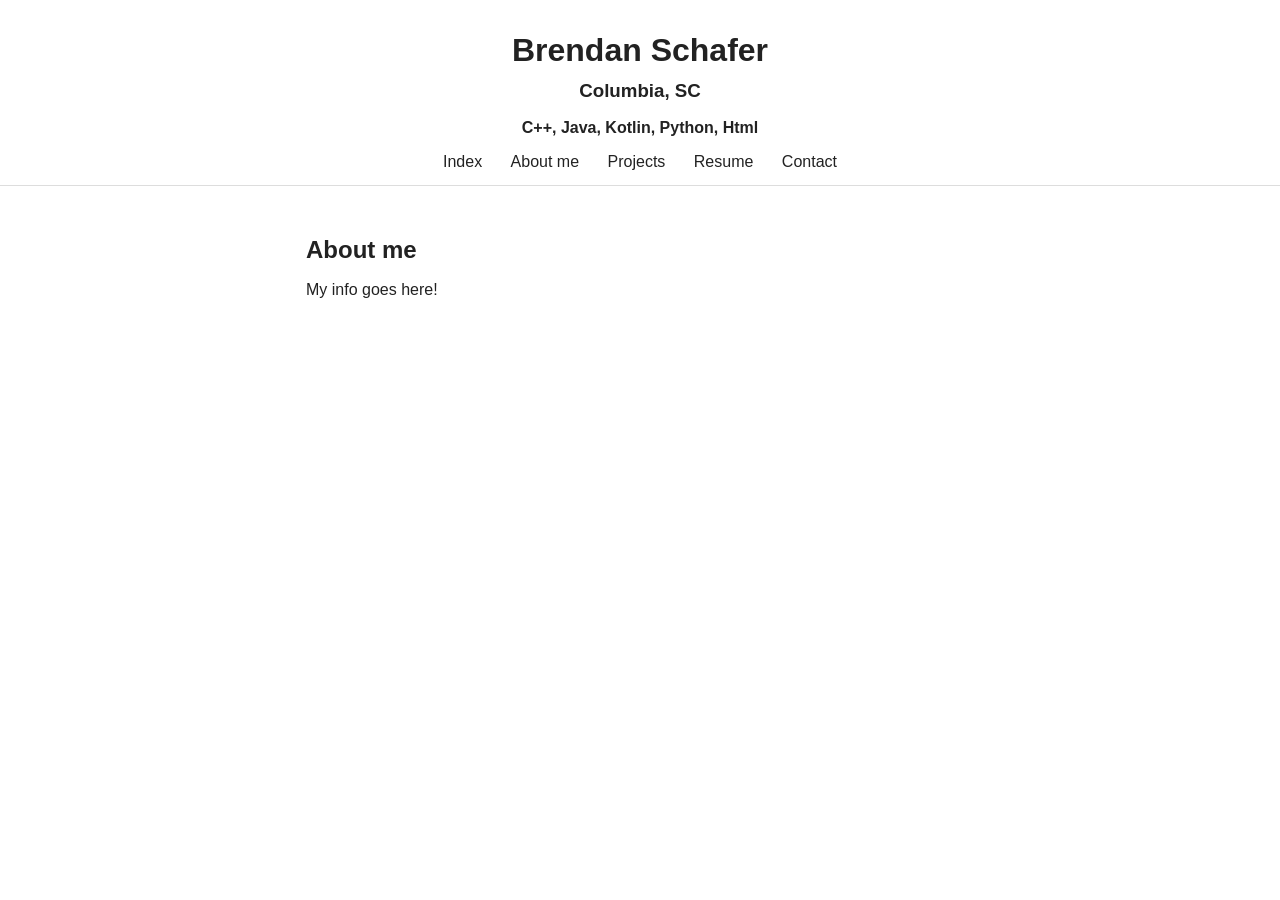
==== about.html @ 793ef8ed "Added new pages and pushed live for testing." ====
<!DOCTYPE html>
<html lang="en">
<head>
  <meta charset="UTF-8">
  <meta name="viewport" content="width=device-width, initial-scale=1.0">
  <title>Brendan Schafer</title>
  <link rel="stylesheet" href="style.css">
  <meta name="robots" content="noindex, nofollow">
</head>
<body>

  <header>
    <h1>Brendan Schafer</h1>
    <h3>Columbia, SC</h3>
    <h4>C++, Java, Kotlin, Python, Html</h4>
    <nav>
      <a href="index.html">Index</a>
      <a href="about.html">About me</a>
      <a href="projects.html">Projects</a>
      <a href="resume.html">Resume</a>
      <a href="contact.html">Contact</a>
    </nav>
  </header>

  <main>

    <section id="about">
      <h2>About me</h2>
      <p>
        My info goes here!
      </p>
    </section>

  </main>

</body>
---- style.css ----
* {
  box-sizing: border-box;
}

body {
  margin: 0;
  font-family: Arial, Helvetica, sans-serif;
  line-height: 1.0;
  color: #222;
}

header {
  line-height: 0.85;
  padding: 1rem 0.5rem;
  text-align: center;
  border-bottom: 1px solid #ddd;
}

header h1 {
  margin-bottom: 0.25rem;
}

nav {
  margin-top: 1rem;
}

nav a {
  margin: 0 0.75rem;
  text-decoration: none;
  color: #222;
}

nav a:hover {
  text-decoration: underline;
}

main {
  max-width: 700px;
  margin: 0 auto;
  padding: 1rem;
}

section {
  padding: 1rem 0;
  border-bottom: 1px solid #eee;
}

section:last-child {
  border-bottom: none;
}

.project {
  margin-bottom: 1.5rem;
}

footer {
  text-align: center;
  padding: 1.5rem;
  color: #777;
  font-size: 0.9rem;
}
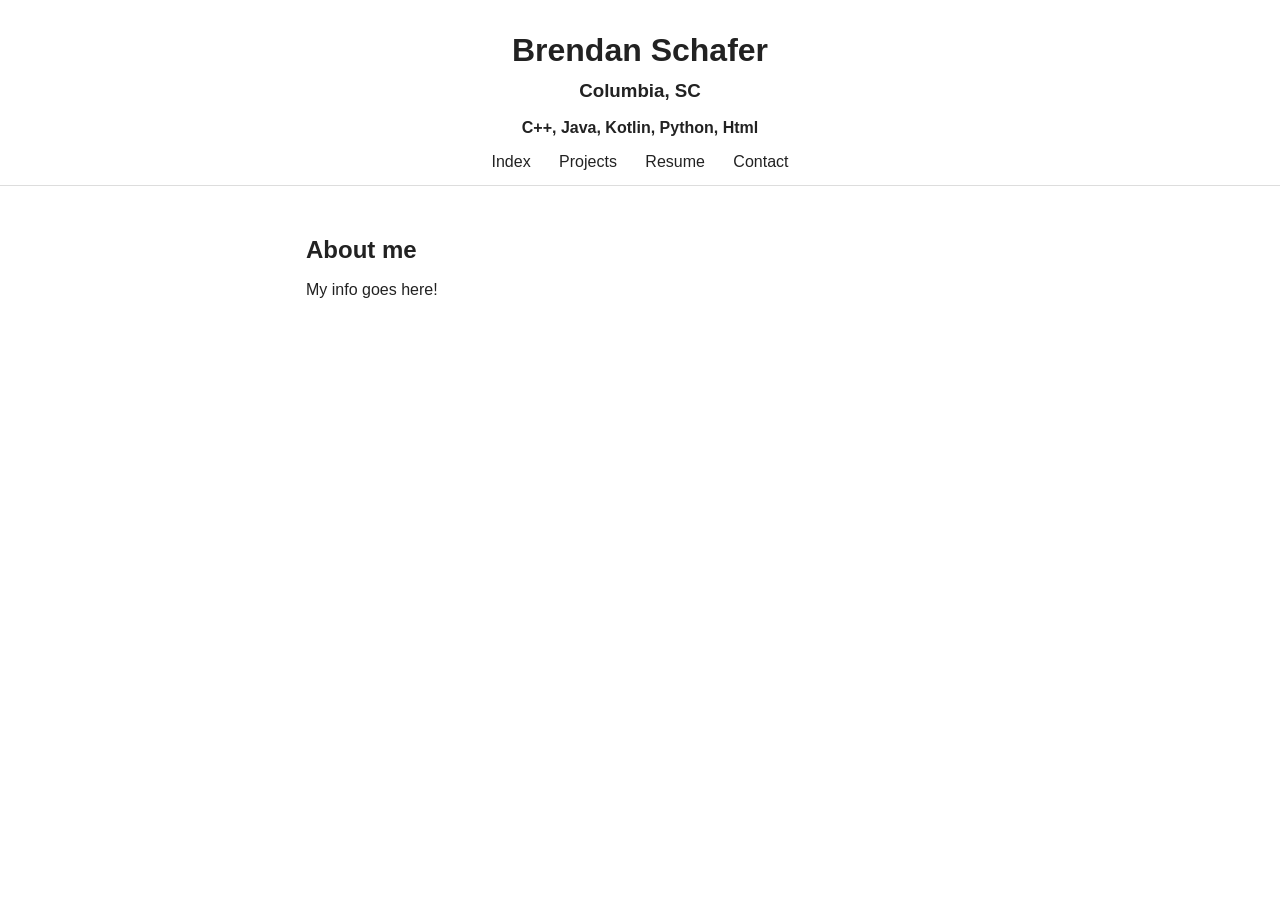
==== commit 97db7913: "Fixing initial structuring" ====
--- a/about.html
+++ b/about.html
@@ -15,7 +15,6 @@
     <h4>C++, Java, Kotlin, Python, Html</h4>
     <nav>
       <a href="index.html">Index</a>
-      <a href="about.html">About me</a>
       <a href="projects.html">Projects</a>
       <a href="resume.html">Resume</a>
       <a href="contact.html">Contact</a>
